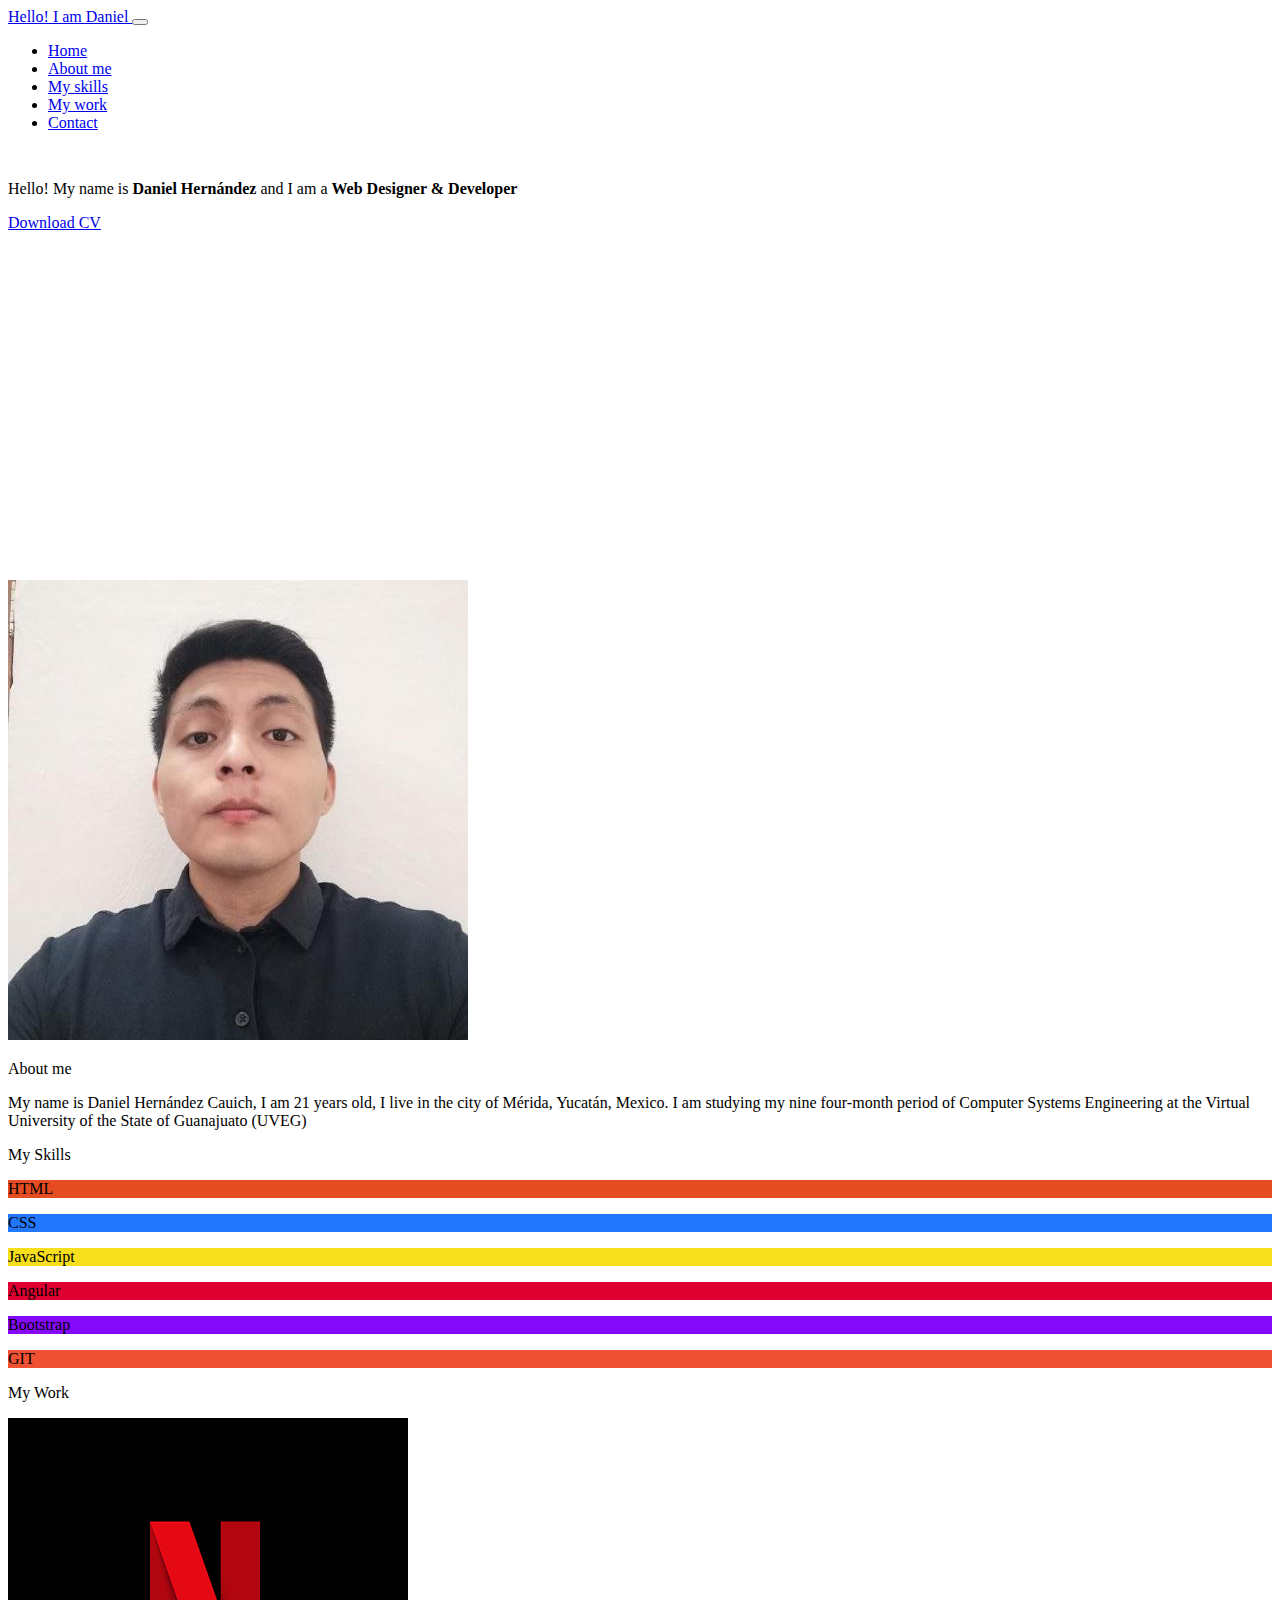
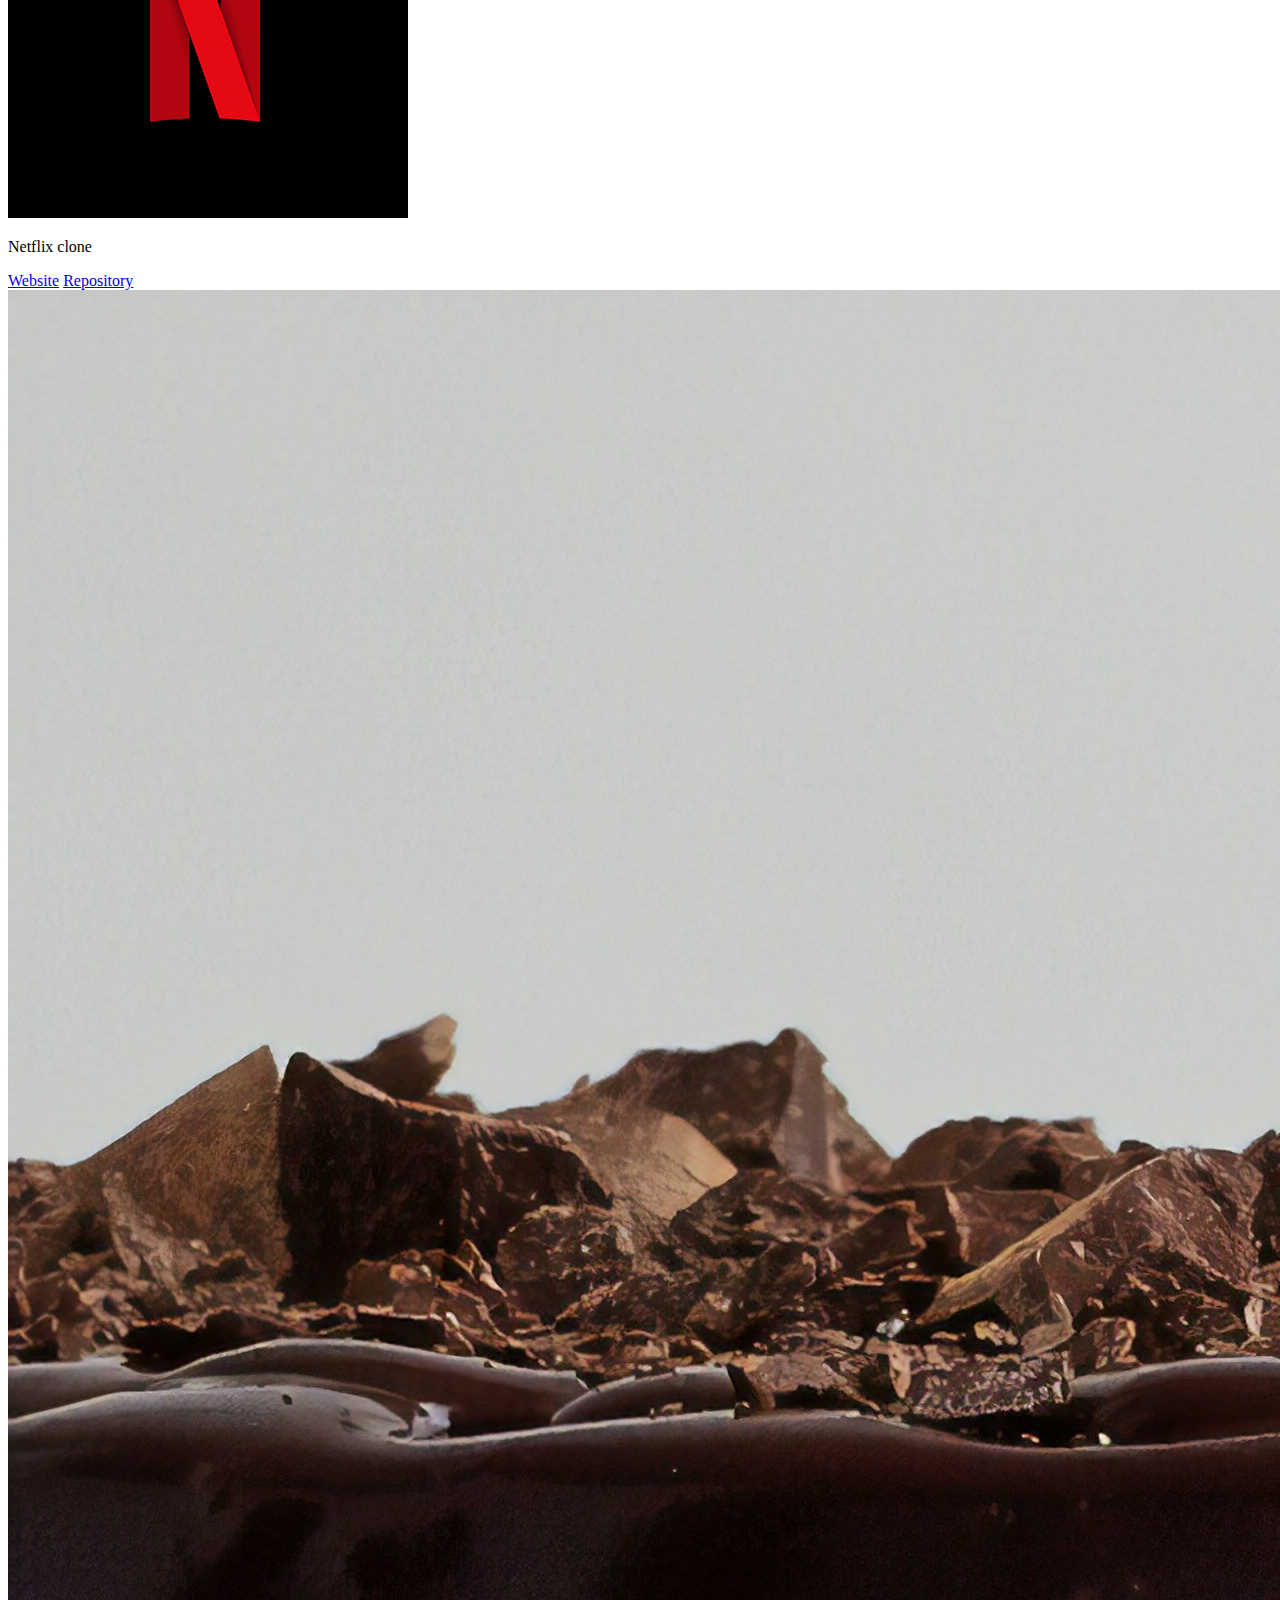
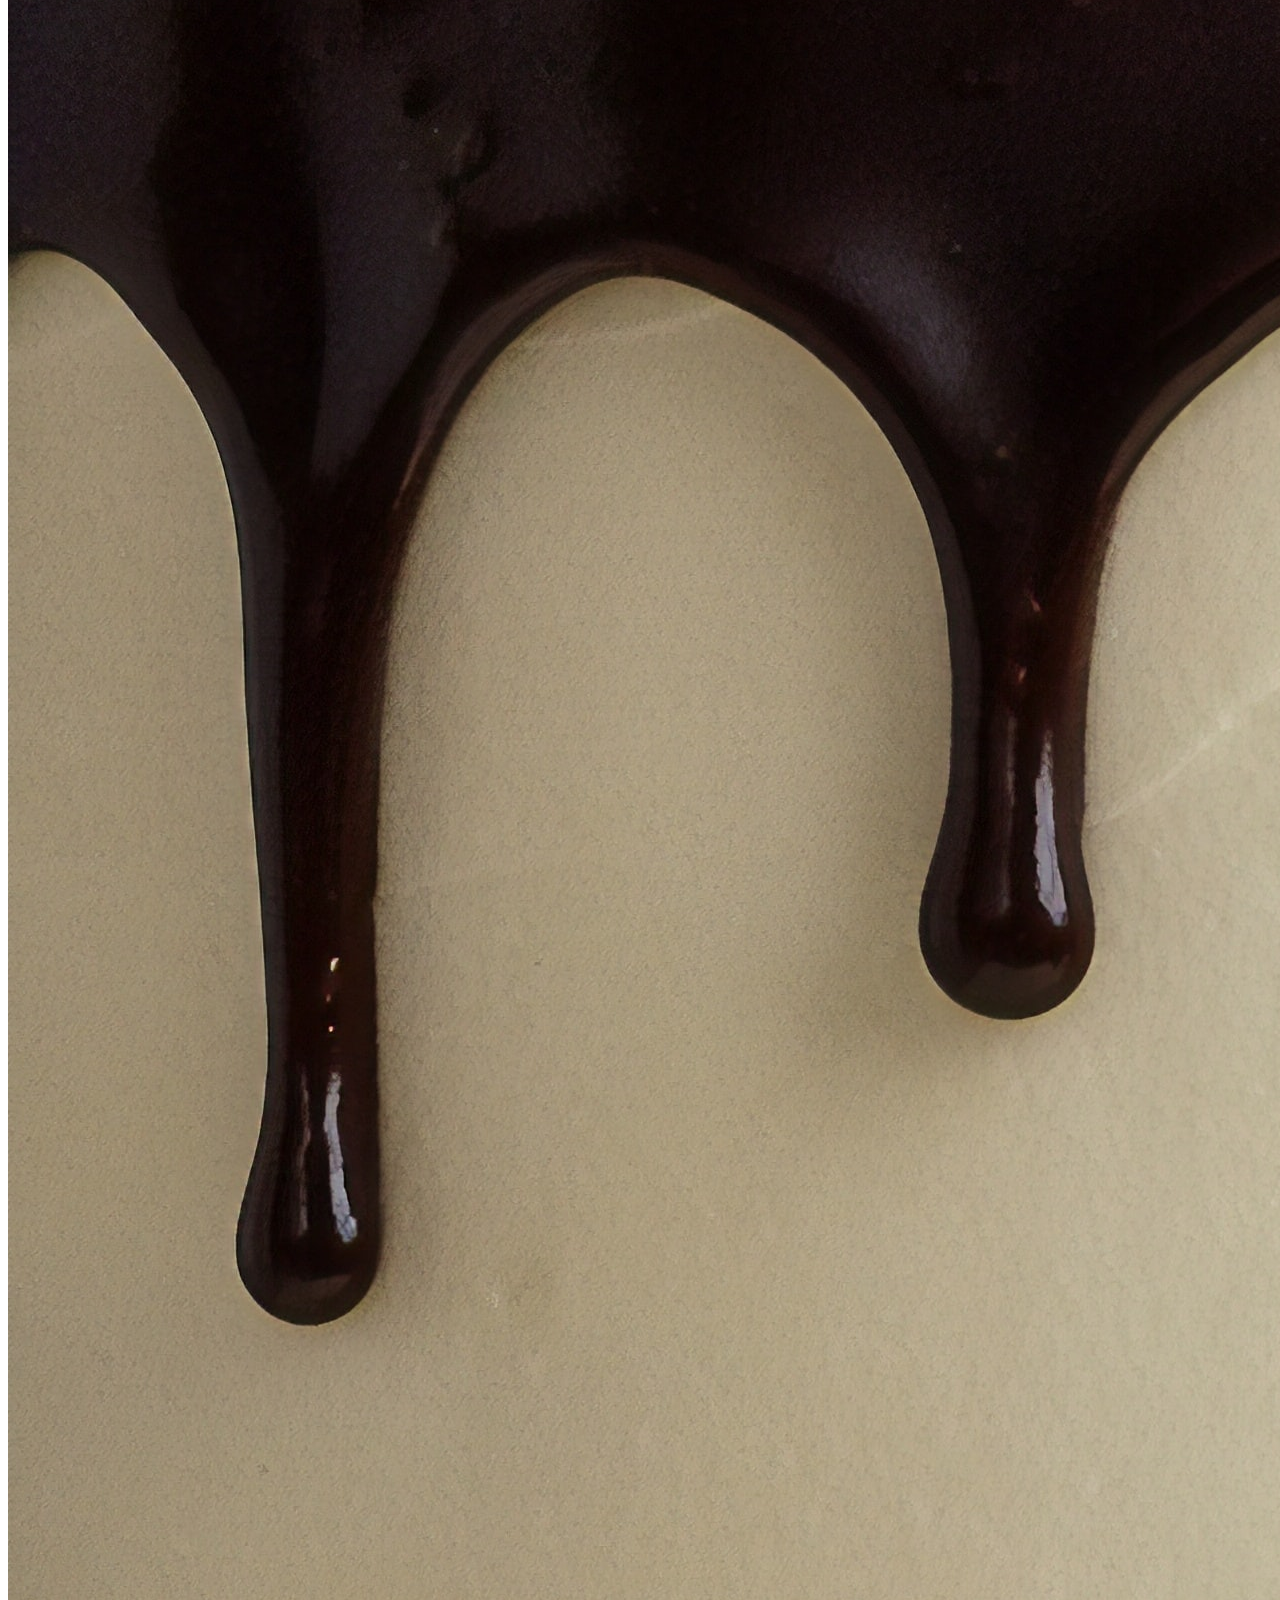
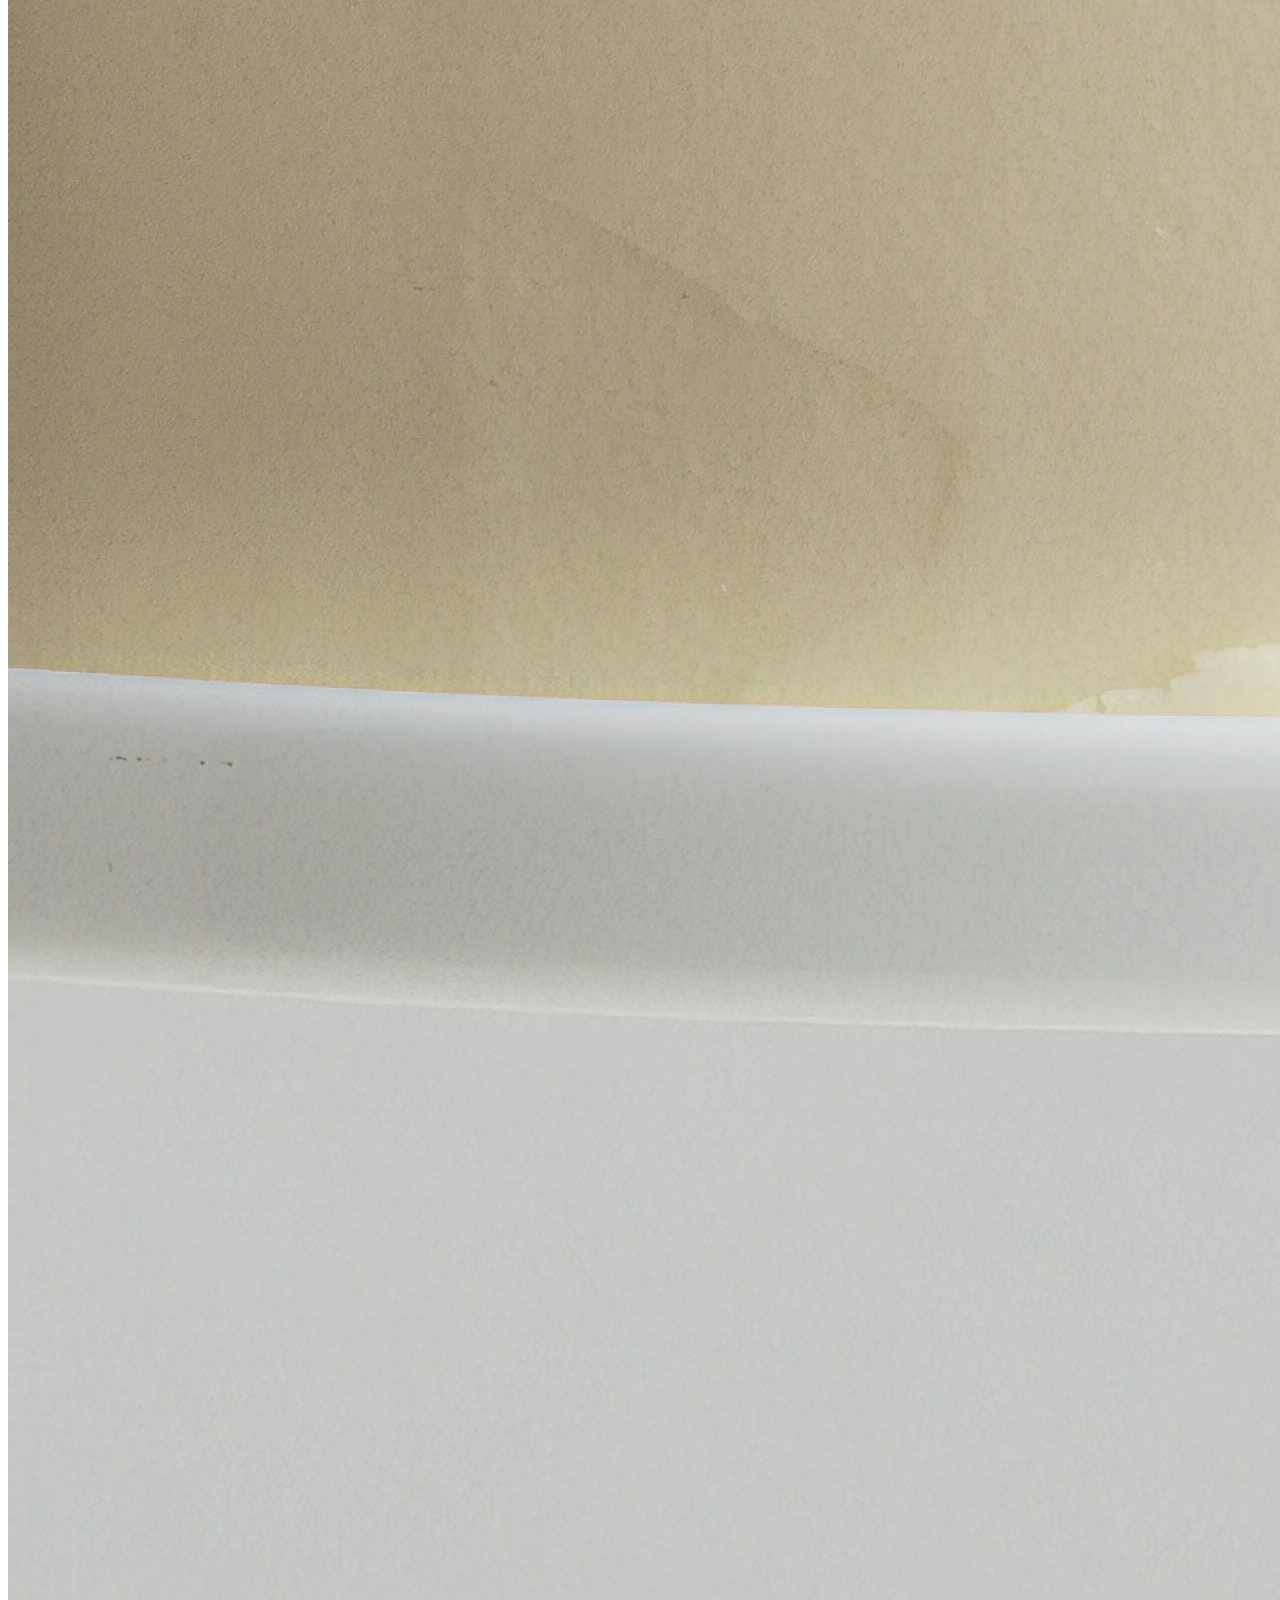
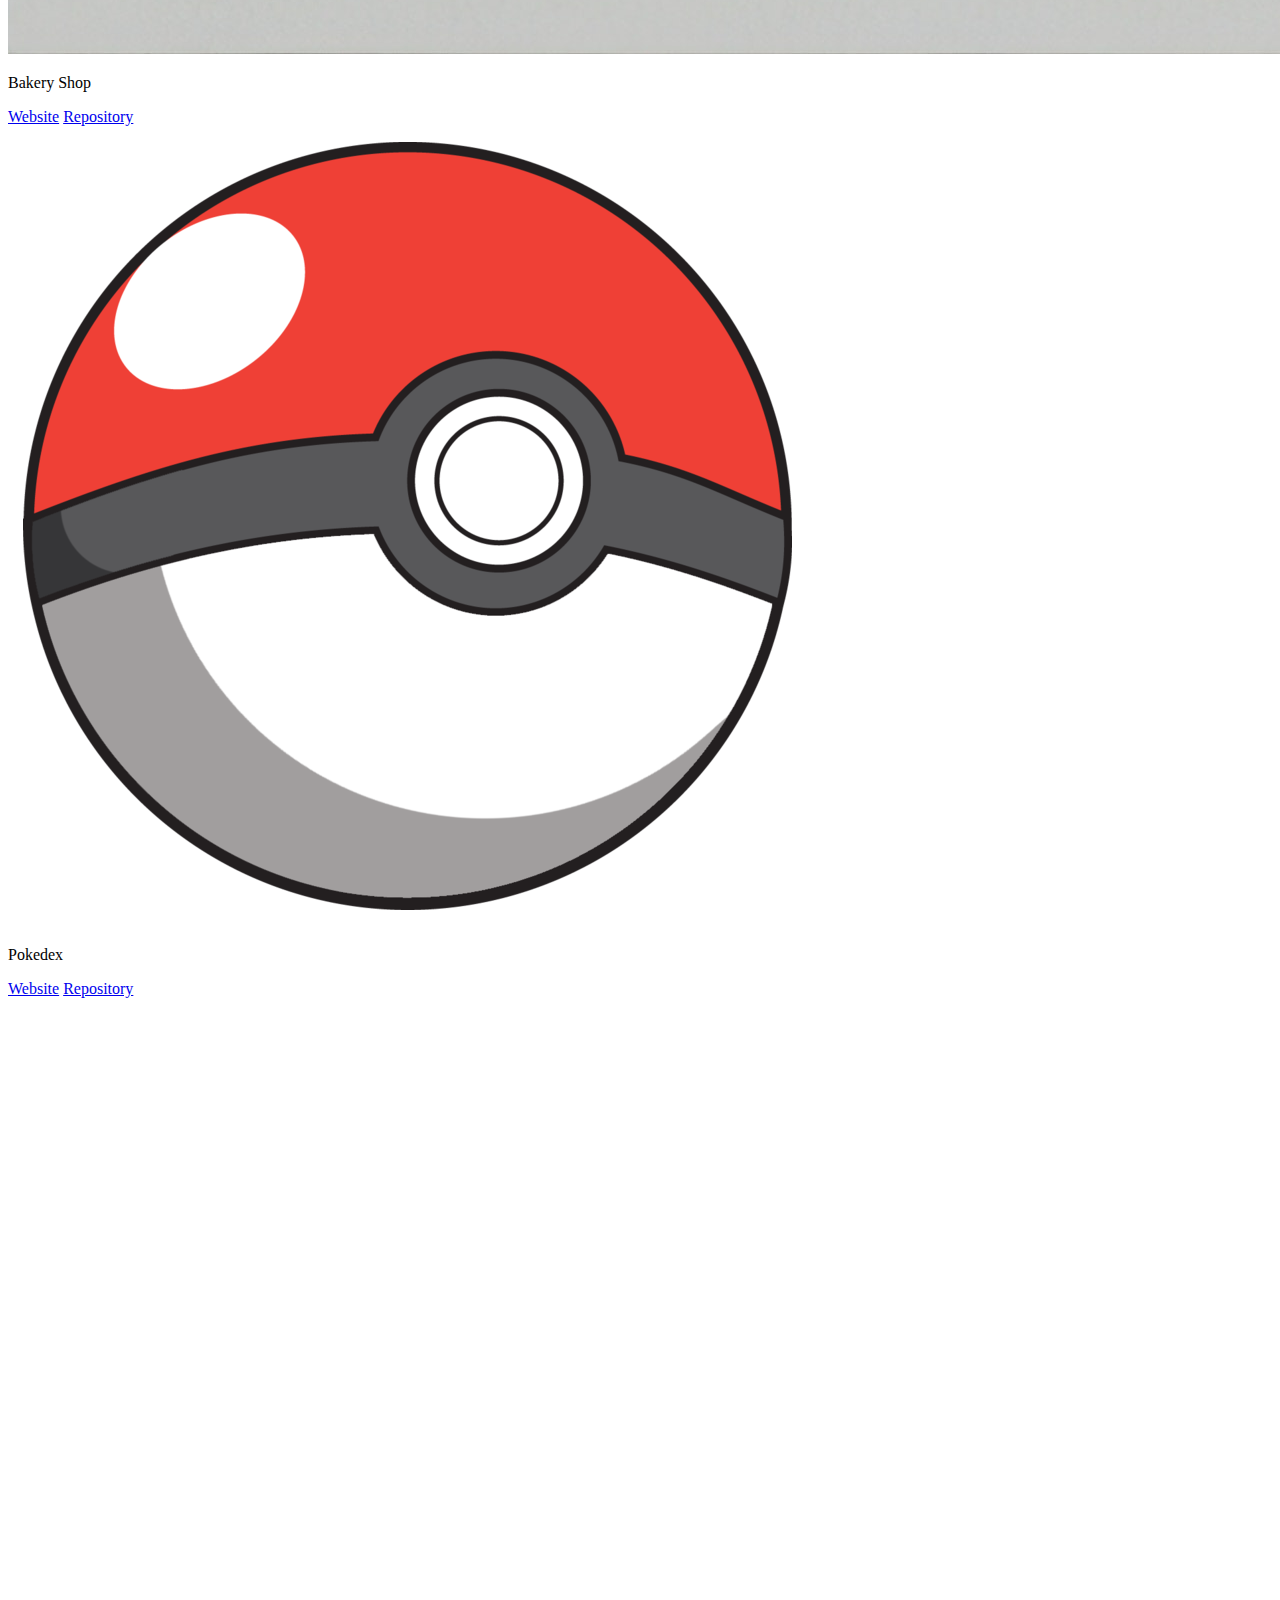
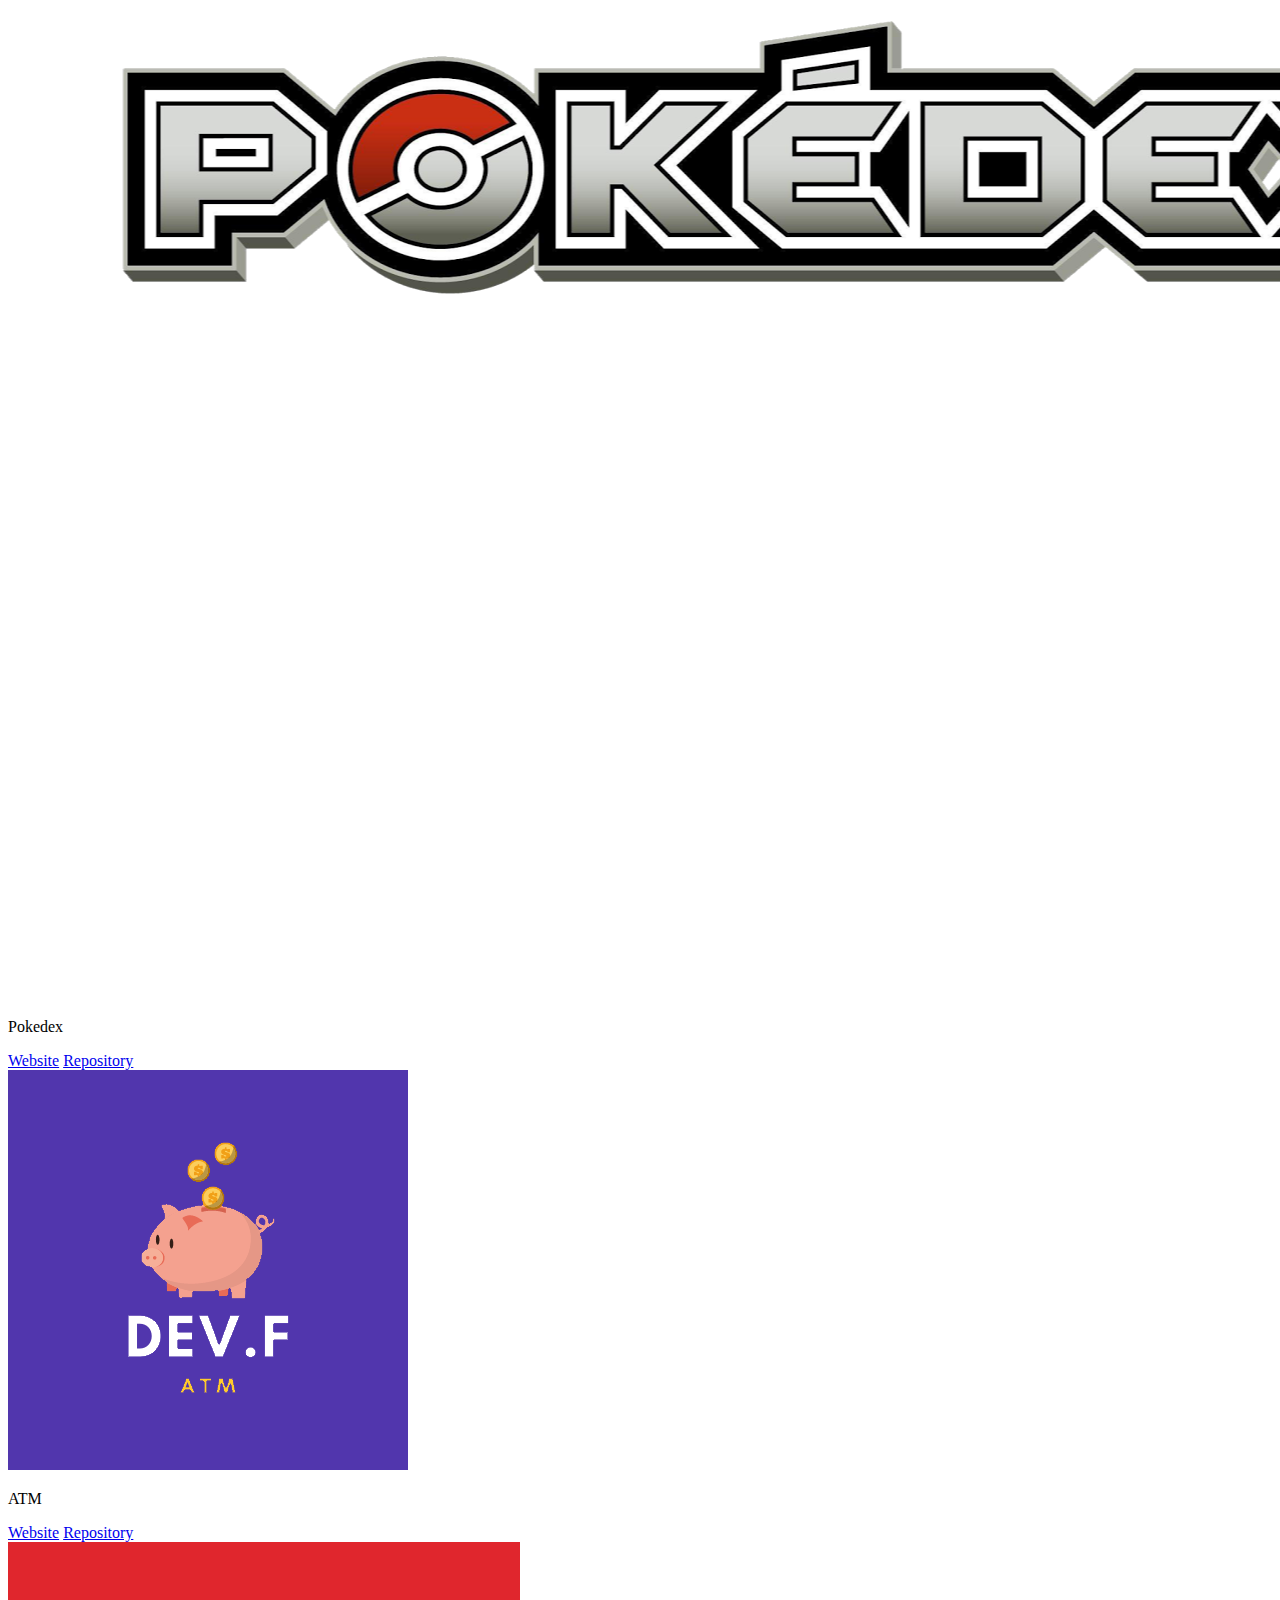
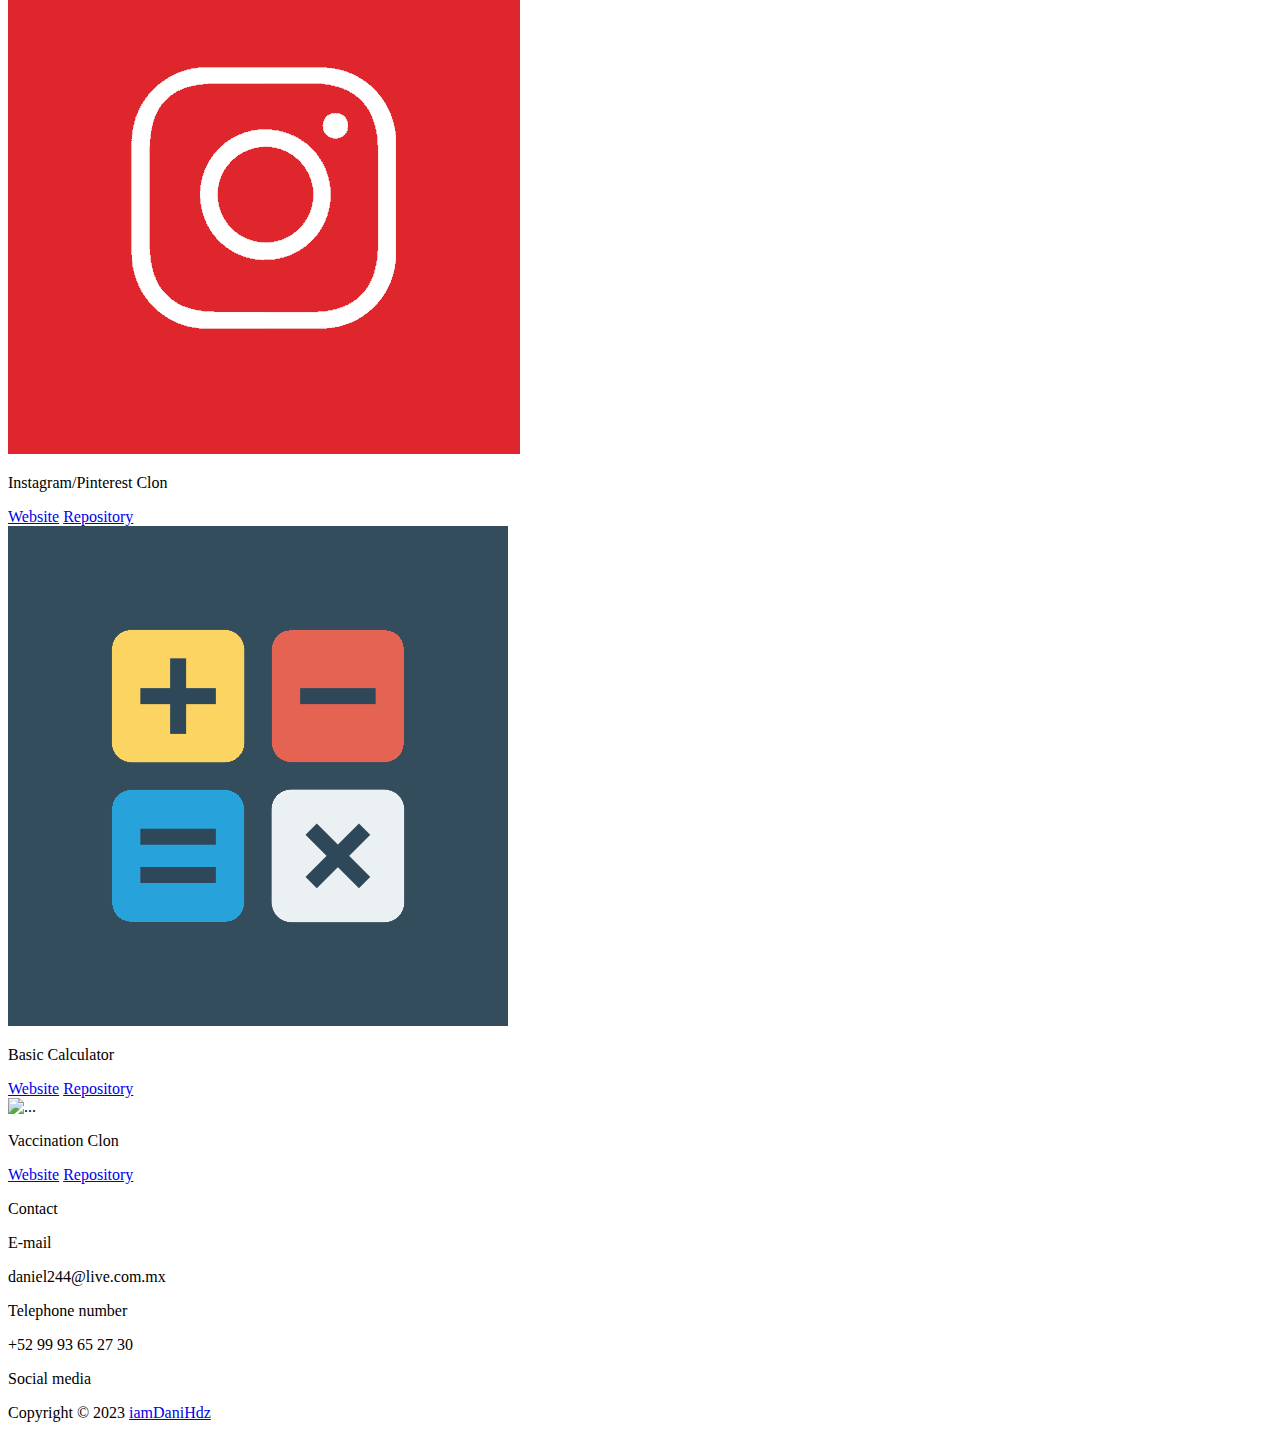
==== index.html @ 35fe5981 "add index.html" ====
<!DOCTYPE html>
<html lang="en">

<head>
    <meta charset="UTF-8">
    <meta http-equiv="X-UA-Compatible" content="IE=edge">
    <meta name="viewport" content="width=device-width, initial-scale=1.0">
    <link rel="shortcut icon" href="assets/codificacion.png" type="image/x-icon">
    <link href="https://cdn.jsdelivr.net/npm/bootstrap@5.3.0-alpha3/dist/css/bootstrap.min.css" rel="stylesheet"
        integrity="sha384-KK94CHFLLe+nY2dmCWGMq91rCGa5gtU4mk92HdvYe+M/SXH301p5ILy+dN9+nJOZ" crossorigin="anonymous">
        <script src="https://kit.fontawesome.com/02ee34085a.js" crossorigin="anonymous"></script>
        <link rel="stylesheet" href="styles.css">
        <title>Portofolio</title>
    </head>

<body>
    <header>
        <nav class="navbar fixed-top navbar-dark navbar-expand-sm p-2 bg-dark">
            <div class="container-fluid d-flex">
                <a class="navbar-brand" target="_blank" href="https://www.linkedin.com/in/daniel-hernandez-cauich">
                    Hello! I am Daniel
                </a>
                <button class="navbar-toggler" type="button" data-bs-toggle="collapse"
                    data-bs-target="#navbarNavDropdown" aria-controls="navbarNavDropdown" aria-expanded="false"
                    aria-label="Toggle navigation">
                    <span class="navbar-toggler-icon"></span>
                </button>
                <div class="collapse navbar-collapse justify-content-end" id="navbarNavDropdown">
                    <ul class="navbar-nav">
                        <li class="nav-item">
                            <a class="nav-link active" aria-current="page" href="#home">Home</a>
                        </li>
                        <li class="nav-item">
                            <a class="nav-link" href="#about">About me</a>
                        </li>
                        <li class="nav-item">
                            <a class="nav-link" href="#skills">My skills</a>
                        </li>
                        <li class="nav-item">
                            <a class="nav-link" href="#work">My work</a>
                        </li>
                        <li class="nav-item">
                            <a class="nav-link" href="#contact">Contact</a>
                        </li>
                    </ul>
                </div>
            </div>
        </nav>
    </header>

    <main style="margin-top: 3rem;">

        <section id="home" class="d-flex justify-content-center text-white" style="height: 25rem;">
            <div class="d-flex flex-column align-items-center justify-content-center container">
                <p class="fs-1 text-center">Hello! My name is <strong>Daniel Hernández</strong> and I am a <strong>Web
                    Designer & Developer</strong></p>
                <a class="btn btn-light" href="https://drive.google.com/file/d/1to-pCXGGegmyZbp9I5rknNqFSTG6GOef/view?usp=share_link" target="_blank">
                    Download CV
                </a>
            </div>
        </section>

        <section id="about" class="bg-dark p-5">
            <div class="container d-flex align-items-center flex-lg-row flex-column w-75">
                <div id="img-about" class="p-3 p-md-5 ">
                    <img class="img-fluid rounded-5 " 
                        src="assets/profile.jpg"
                        alt="">
                </div>
                <div class="text-light d-flex flex-column justify-content-center w-100">
                    <p class="fs-2">About me</p>
                    <p class="fs-4">My name is Daniel Hernández Cauich, I am 21 years old, I live in the city of Mérida, Yucatán, Mexico. I am studying my nine four-month period of Computer Systems Engineering at the Virtual University of the State of Guanajuato (UVEG)</p>
                </div>
            </div>
        </section>

        <section id="skills" class="bg-gray p-5 text-white">
            <div>
                <p class="fs-2 text-center pb-4">My Skills</p>
                <div class="d-flex row">
                    <div class="col-sm-4">
                        <div class="card mb-3" style="background-color: #e54c21;">
                            <div class="card-body text-white">
                                <p class="card-title fs-4"><i class="fab fa-html5"></i> HTML</p>
                            </div>
                        </div>
                    </div>
                    <div class="col-sm-4">
                        <div class="card mb-3" style="background-color: #2277ff;">
                            <div class="card-body text-white">
                                <p class="card-title fs-4"><i class="fab fa-css3-alt"></i> CSS</p>
                            </div>
                        </div>
                    </div>
                    <div class="col-sm-4">
                        <div class="card mb-3" style="background-color: #f7df1e;">
                            <div class="card-body text-white">
                                <p class="card-title fs-4"><i class="fab fa-js-square"></i> JavaScript</p>
                            </div>
                        </div>
                    </div>
                    <div class="col-sm-4">
                        <div class="card mb-3" style="background-color: #dd0031;">
                            <div class="card-body text-white">
                                <p class="card-title fs-4"><i class="fab fa-angular"></i> Angular</p>
                            </div>
                        </div>
                    </div>
                    <div class="col-sm-4">
                        <div class="card mb-3" style="background-color: #850afb;">
                            <div class="card-body text-white">
                                <p class="card-title fs-4"><i class="fab fa-bootstrap"></i> Bootstrap</p>
                            </div>
                        </div>
                    </div>
                    <div class="col-sm-4">
                        <div class="card mb-3" style="background-color: #f05133;">
                            <div class="card-body text-white">
                                <p class="card-title fs-4"><i class="fab fa-git-alt"></i> GIT</p>
                            </div>
                        </div>
                    </div>
                </div>
            </div>
            </div>
        </section>

        <section id="work" class="bg-dark text-light pb-5">
            <p class="fs-2 text-center p-4">My Work</p>

            <div class="container d-flex justify-content-evenly flex-wrap">

                <div class="card shadow-lg col-sm-4 mb-4" style="width: 18rem;">
                    <img src="assets/netflix.png" class="card-img-top h-100" alt="...">
                    <div class="card-body d-flex flex-column justify-content-center">
                        <p class="card-title text-center fs-4">Netflix clone</p>
                        <!-- <p class="card-text">Some quick example text to build on the card title and make up the bulk of the card's content.</p> -->
                        <div class="d-flex justify-content-evenly">
                            <a target="_blank" href="https://iamdanihdz.github.io/DEVF-CS-Netflix/" class="btn btn-dark">Website</a>
                            <a target="_blank" href="https://github.com/iamDaniHdz/DEVF-CS-Netflix" class="btn btn-outline-secondary">Repository</a>
                        </div>    
                    </div>
                </div>

                <div class="card shadow-lg col-sm-4 mb-4" style="width: 18rem;">
                    <img src="assets/bakery.jpg" class="card-img-top h-100" alt="...">
                    <div class="card-body d-flex flex-column justify-content-center">
                        <p class="card-title text-center fs-4">Bakery Shop</p>
                        <!-- <p class="card-text">Some quick example text to build on the card title and make up the bulk of the card's content.</p> -->
                        <div class="d-flex justify-content-evenly">
                            <a target="_blank" href="https://iamdanihdz.github.io/HTML-LauchX/" class="btn btn-dark">Website</a>
                            <a target="_blank" href="https://github.com/iamDaniHdz/HTML-LauchX" class="btn btn-outline-secondary">Repository</a>
                        </div>    
                    </div>
                </div>

                <div class="card shadow-lg col-sm-4 mb-4" style="width: 18rem;">
                    <img src="assets/pokedex.png" class="card-img-top h-100" alt="...">
                    <div class="card-body d-flex flex-column justify-content-center">
                        <p class="card-title text-center fs-4">Pokedex</p>
                        <!-- <p class="card-text">Some quick example text to build on the card title and make up the bulk of the card's content.</p> -->
                        <div class="d-flex justify-content-evenly">
                            <a target="_blank" href="https://iamdanihdz.github.io/DEVF-JS-Avanzado-Pokedex/src/" class="btn btn-dark">Website</a>
                            <a target="_blank" href="https://github.com/iamDaniHdz/DEVF-JS-Avanzado-Pokedex" class="btn btn-outline-secondary">Repository</a>
                        </div>    
                    </div>
                </div>

                <div class="card shadow-lg col-sm-4 mb-4" style="width: 18rem;">
                    <img src="assets/pokedex-header.png" class="card-img-top h-100" alt="...">
                    <div class="card-body d-flex flex-column justify-content-center">
                        <p class="card-title text-center fs-4">Pokedex</p>
                        <!-- <p class="card-text">Some quick example text to build on the card title and make up the bulk of the card's content.</p> -->
                        <div class="d-flex justify-content-evenly">
                            <a target="_blank" href="https://iamdanihdz.github.io/pokedex/" class="btn btn-dark">Website</a>
                            <a target="_blank" href="https://github.com/iamDaniHdz/pokedex" class="btn btn-outline-secondary">Repository</a>
                        </div>    
                    </div>
                </div>

                <div class="card shadow-lg col-sm-4 mb-4" style="width: 18rem;">
                    <img src="assets/logo-atm.png" class="card-img-top h-100" alt="...">
                    <div class="card-body d-flex flex-column justify-content-center">
                        <p class="card-title text-center fs-4">ATM</p>
                        <!-- <p class="card-text">Some quick example text to build on the card title and make up the bulk of the card's content.</p> -->
                        <div class="d-flex justify-content-evenly">
                            <a target="_blank" href="https://iamdanihdz.github.io/DEVF-JS-Cajero-Automatico/" class="btn btn-dark">Website</a>
                            <a target="_blank" href="https://github.com/iamDaniHdz/DEVF-JS-Cajero-Automatico" class="btn btn-outline-secondary">Repository</a>
                        </div>    
                    </div>
                </div>

                <div class="card shadow-lg col-sm-4 mb-4" style="width: 18rem;">
                    <img src="assets/insta-pinterest-icon.png" class="card-img-top h-100" alt="...">
                    <div class="card-body d-flex flex-column justify-content-center">
                        <p class="card-title text-center fs-4">Instagram/Pinterest Clon</p>
                        <!-- <p class="card-text">Some quick example text to build on the card title and make up the bulk of the card's content.</p> -->
                        <div class="d-flex justify-content-evenly">
                            <a target="_blank" href="https://iamdanihdz.github.io/insta-post/" class="btn btn-dark">Website</a>
                            <a target="_blank" href="https://github.com/iamDaniHdz/insta-post" class="btn btn-outline-secondary">Repository</a>
                        </div>    
                    </div>
                </div>

                <div class="card shadow-lg col-sm-4 mb-4" style="width: 18rem;">
                    <img src="assets/calculadora-icon.png" class="card-img-top h-100" alt="...">
                    <div class="card-body d-flex flex-column justify-content-center">
                        <p class="card-title text-center fs-4">Basic Calculator</p>
                        <!-- <p class="card-text">Some quick example text to build on the card title and make up the bulk of the card's content.</p> -->
                        <div class="d-flex justify-content-evenly">
                            <a target="_blank" href="https://iamdanihdz.github.io/DEVF-JS-Calculadora/" class="btn btn-dark">Website</a>
                            <a target="_blank" href="https://github.com/iamDaniHdz/DEVF-JS-Calculadora" class="btn btn-outline-secondary">Repository</a>
                        </div>    
                    </div>
                </div>

                <div class="card shadow-lg col-sm-4 mb-4" style="width: 18rem;">
                    <img src="assets/vaccination.png" class="card-img-top h-100" alt="...">
                    <div class="card-body d-flex flex-column justify-content-center">
                        <p class="card-title text-center fs-4">Vaccination Clon</p>
                        <!-- <p class="card-text">Some quick example text to build on the card title and make up the bulk of the card's content.</p> -->
                        <div class="d-flex justify-content-evenly">
                            <a target="_blank" href="https://iamdanihdz.github.io/CSS-LaunchX/" class="btn btn-dark">Website</a>
                            <a target="_blank" href="https://github.com/iamDaniHdz/CSS-LaunchX" class="btn btn-outline-secondary">Repository</a>
                        </div>    
                    </div>
                </div>
            </div>
        </section>

        <section id="contact" class="bg-gray pb-4 text-white">
            <div class="container d-flex flex-column w-100">
                <p class="fs-2 text-center p-4">Contact</p >
                <div class="d-flex justify-content-evenly flex-md-row flex-column">
                    <div class="w-100 pt-2">
                        <p class="fs-4 text-center"><i class="fas fa-envelope"></i> E-mail</p>
                        <p class="fs-5 text-center">daniel244@live.com.mx</p>
                    </div>
                    <div class="w-100 pt-2">
                        <p class="fs-4 text-center"><i class="fas fa-phone-alt"></i> Telephone number</p>
                        <p class="fs-5 text-center">+52 99 93 65 27 30</p>
                    </div>
                    <div class="w-100 pt-2">
                        <p class="fs-4 text-center"><i class="fas fa-share-alt"></i> Social media</p>
                        <div class="d-flex justify-content-center">
                            <a class="fs-5 px-2 text-white" target="_blank" href="https://www.linkedin.com/in/daniel-hernandez-cauich">
                                <i class="fab fa-linkedin"></i>
                            </a>
                            <a class="fs-5 px-2 text-white" target="_blank" href="https://twitter.com/iamDaniHdz">
                                <i class="fab fa-twitter-square"></i>
                            </a>
                            <a class="fs-5 px-2 text-white" target="_blank" href="https://github.com/iamDaniHdz">
                                <i class="fab fa-github-square"></i>
                            </a>
                            <a class="fs-5 px-2 text-white" target="_blank" href="https://www.facebook.com/profile.php?id=100074334654546">
                                <i class="fab fa-facebook-square"></i>
                            </a>
                        </div>
                    </div>
                </div>
            </div>
        </section>
    </main>

    <footer class="bg-dark">
        <P class="fs-6 m-0 p-4 text-center">
            Copyright © 2023 <a class="text-decoration-none" target="_blank" href="https://github.com/iamDaniHdz/portofolio">iamDaniHdz</a>
        </P>
    </footer>

    <script src="https://cdn.jsdelivr.net/npm/bootstrap@5.3.0-alpha3/dist/js/bootstrap.bundle.min.js"
        integrity="sha384-ENjdO4Dr2bkBIFxQpeoTz1HIcje39Wm4jDKdf19U8gI4ddQ3GYNS7NTKfAdVQSZe" crossorigin="anonymous">
    </script>
</body>

</html>
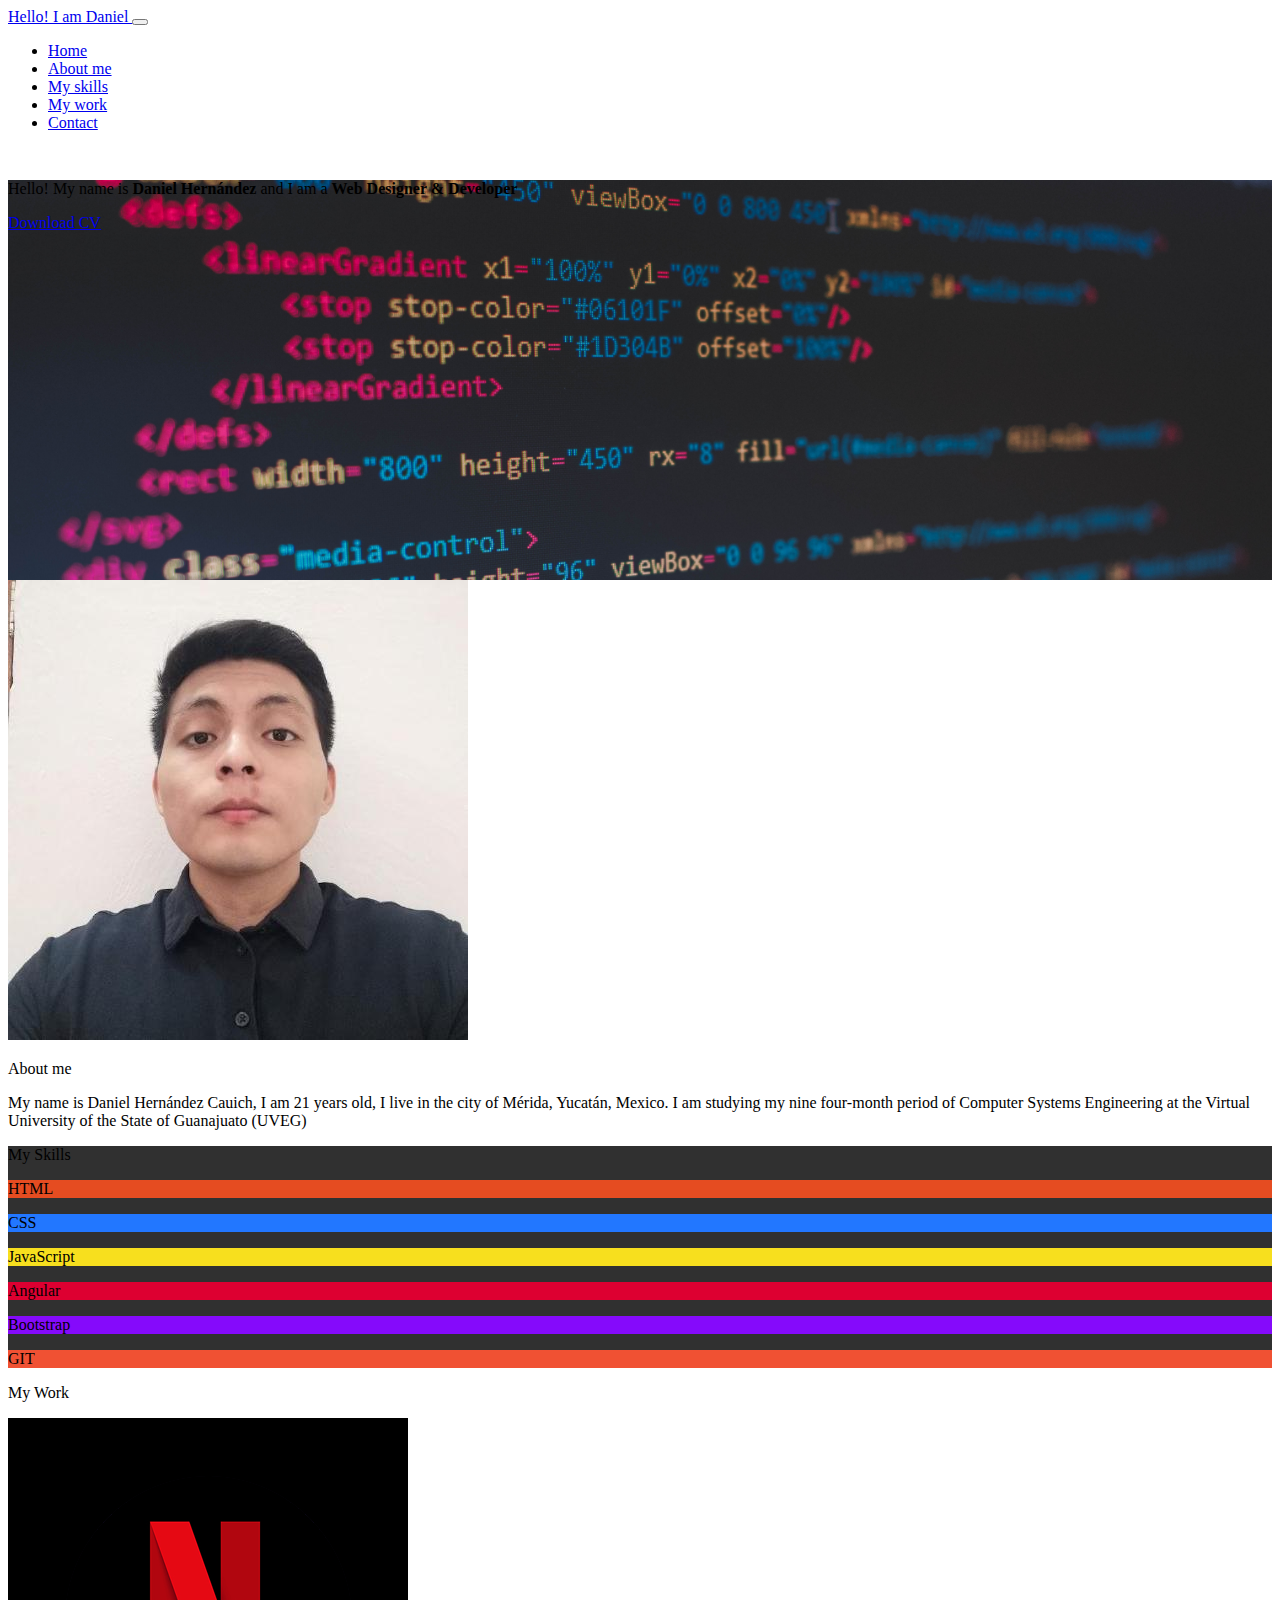
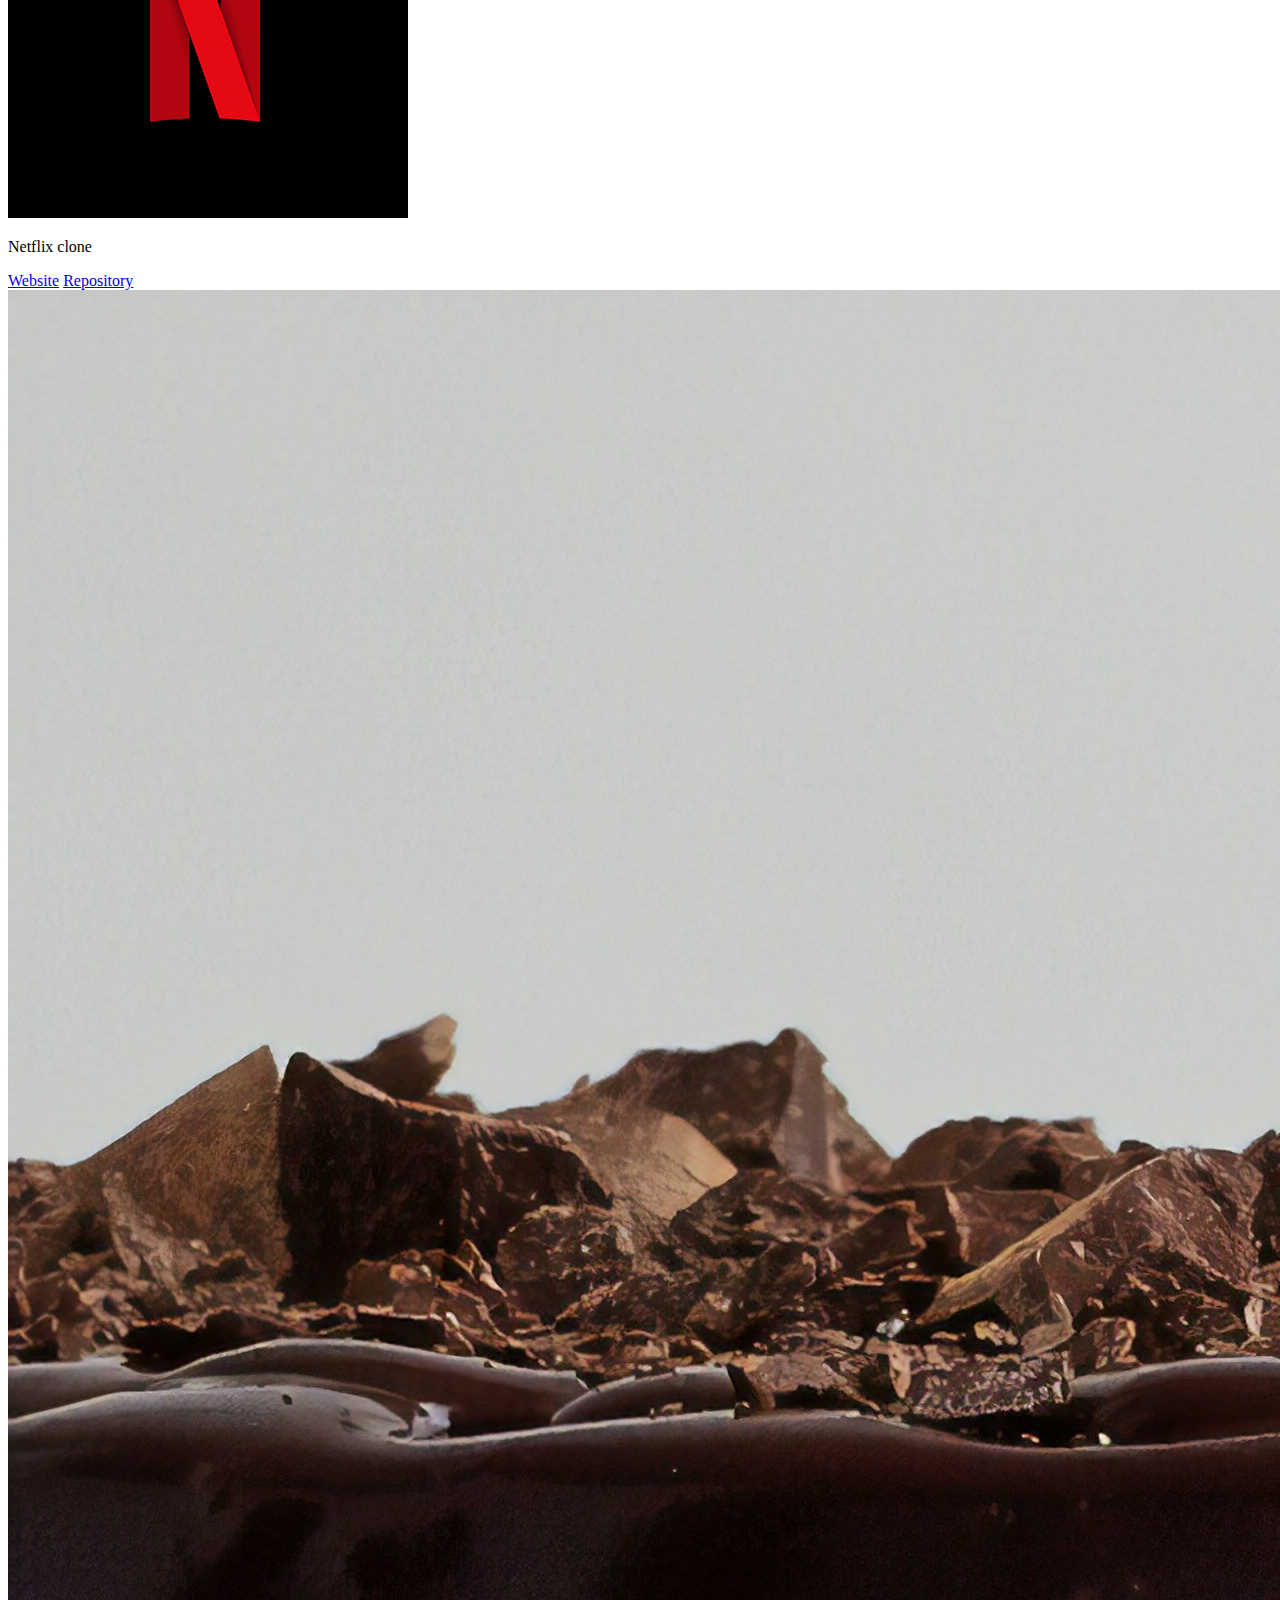
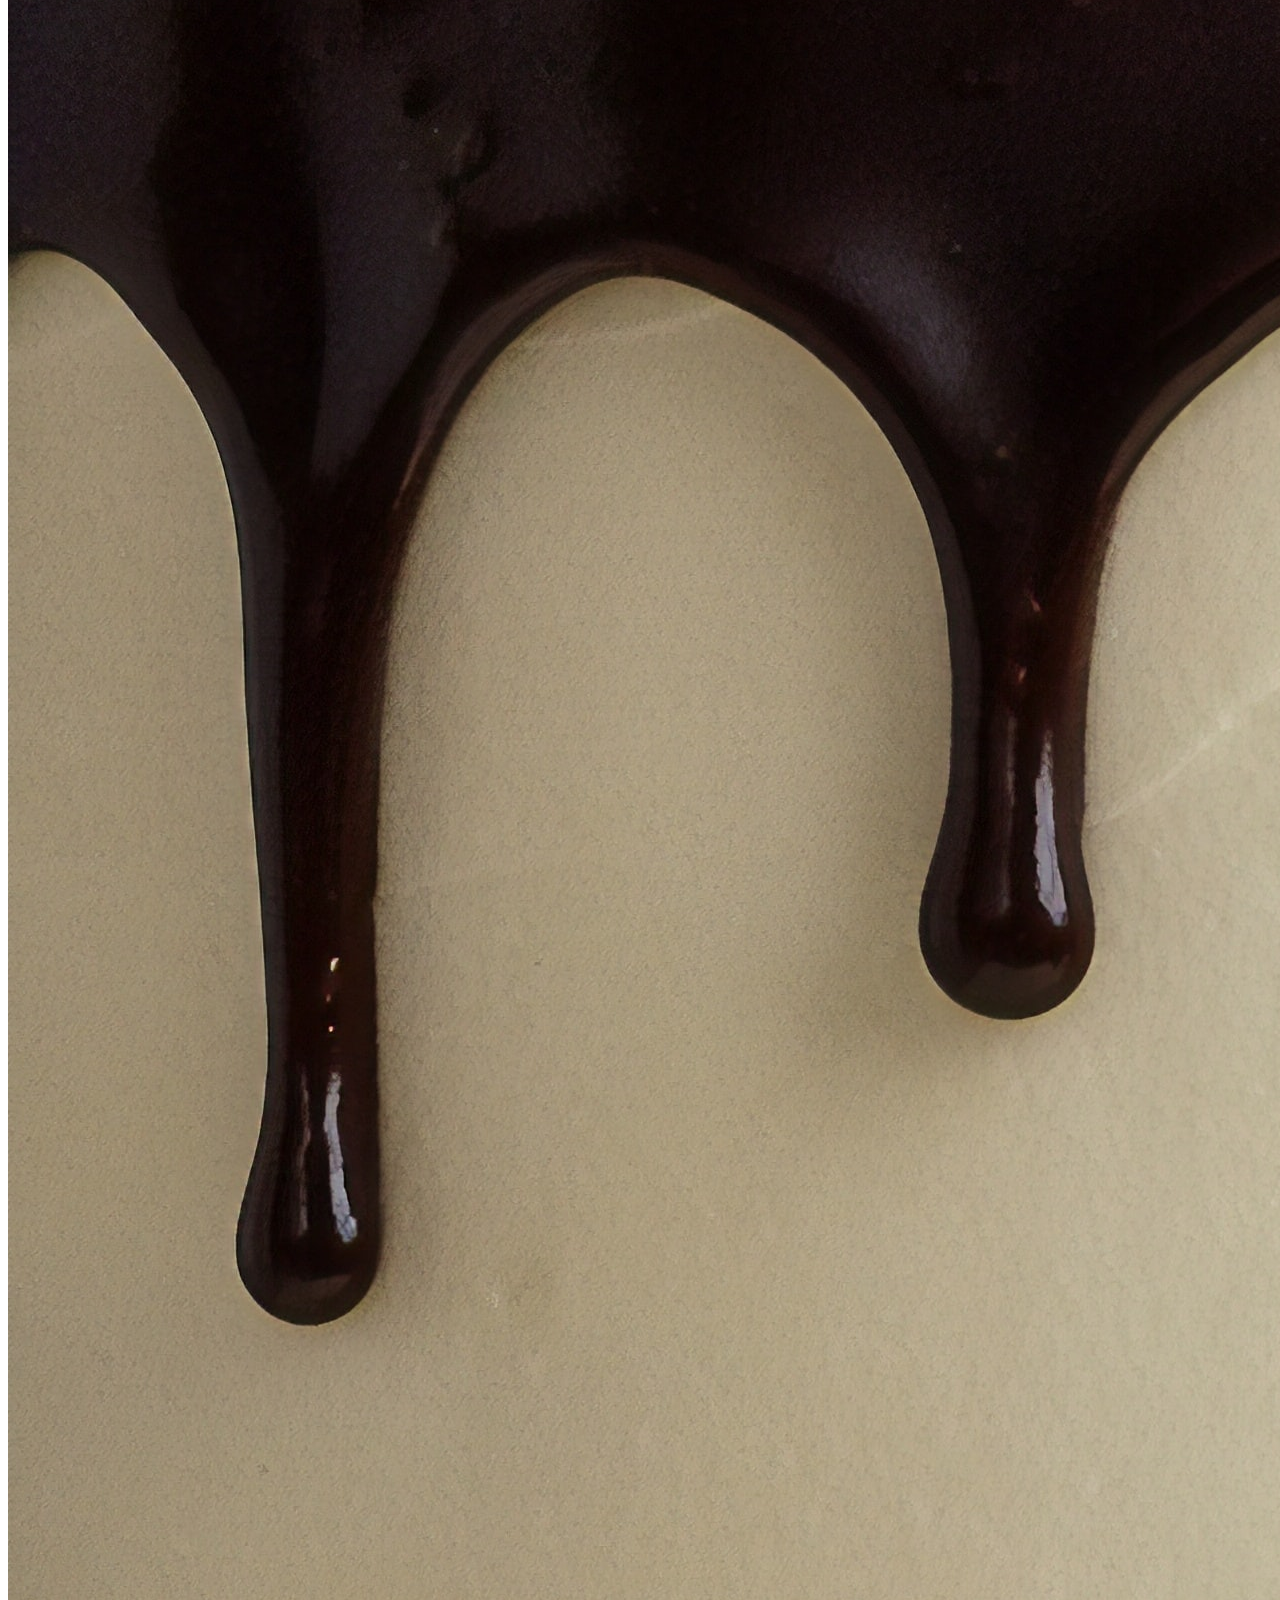
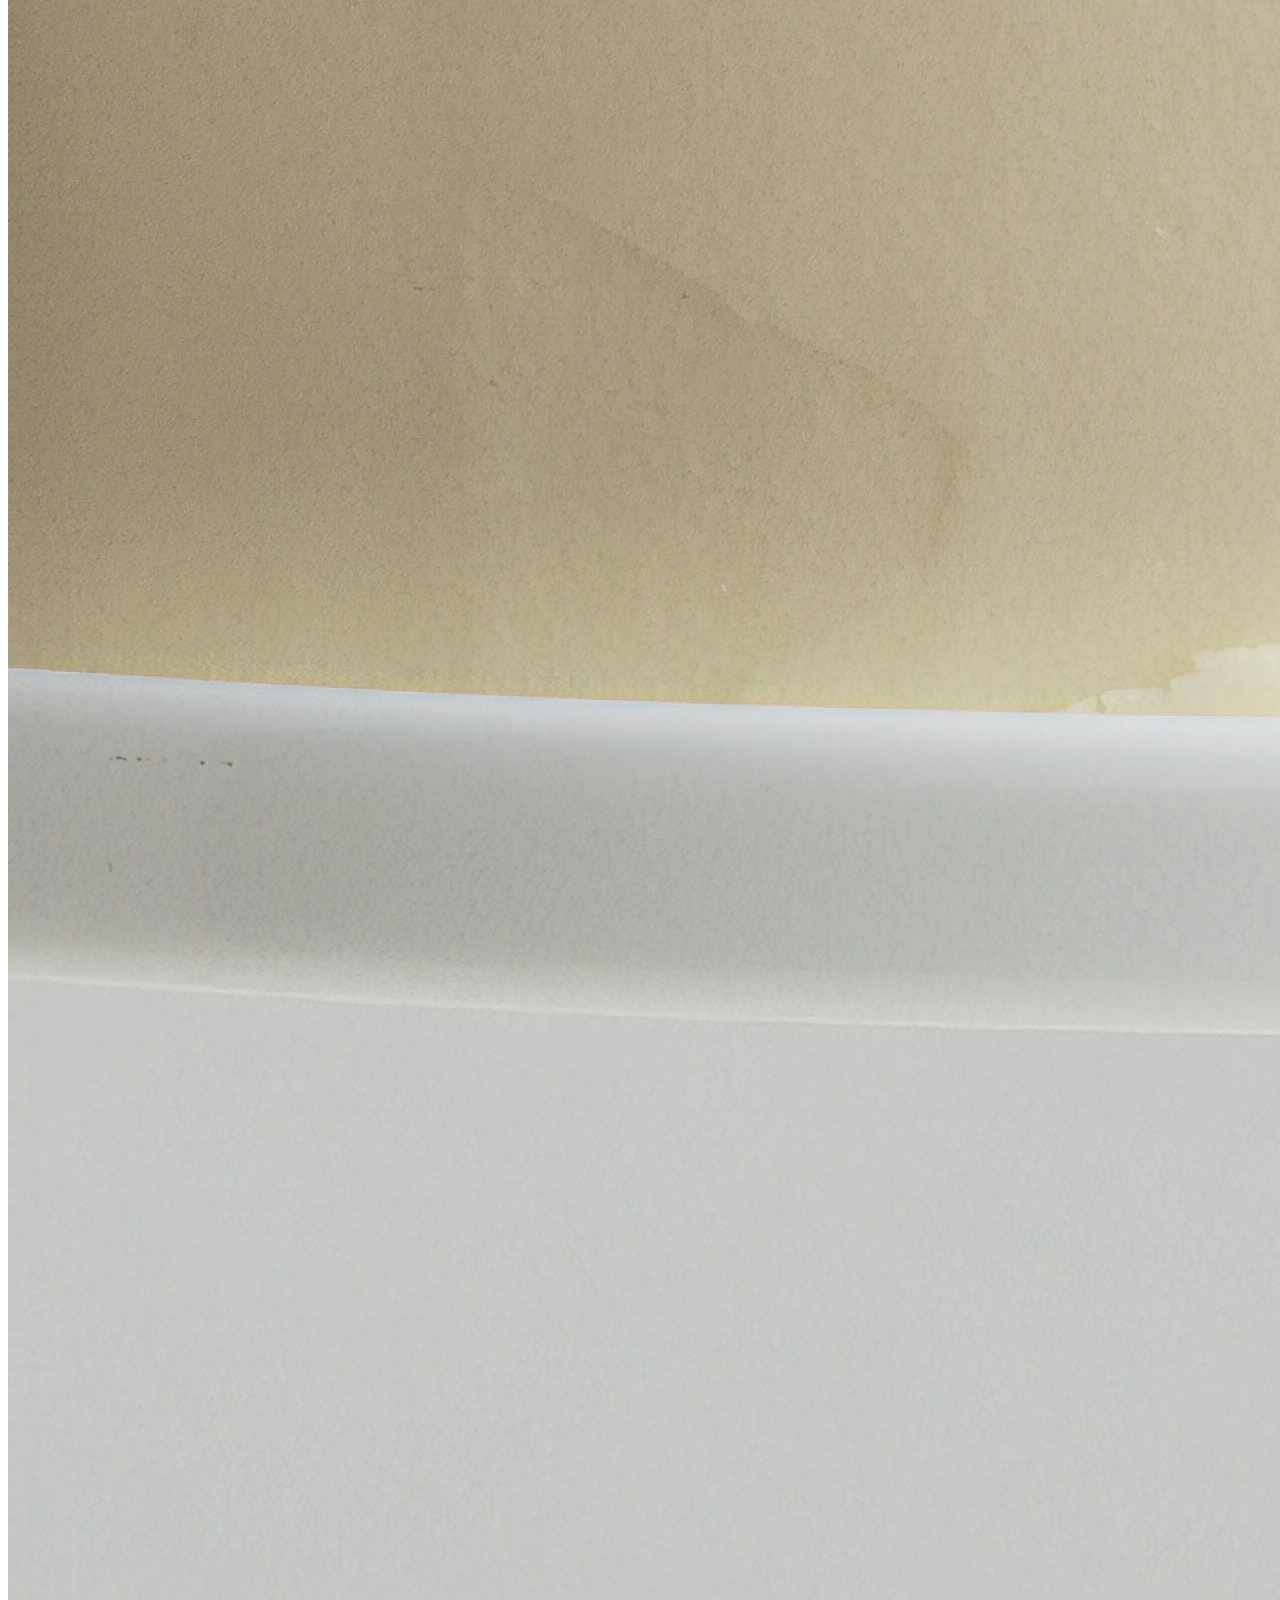
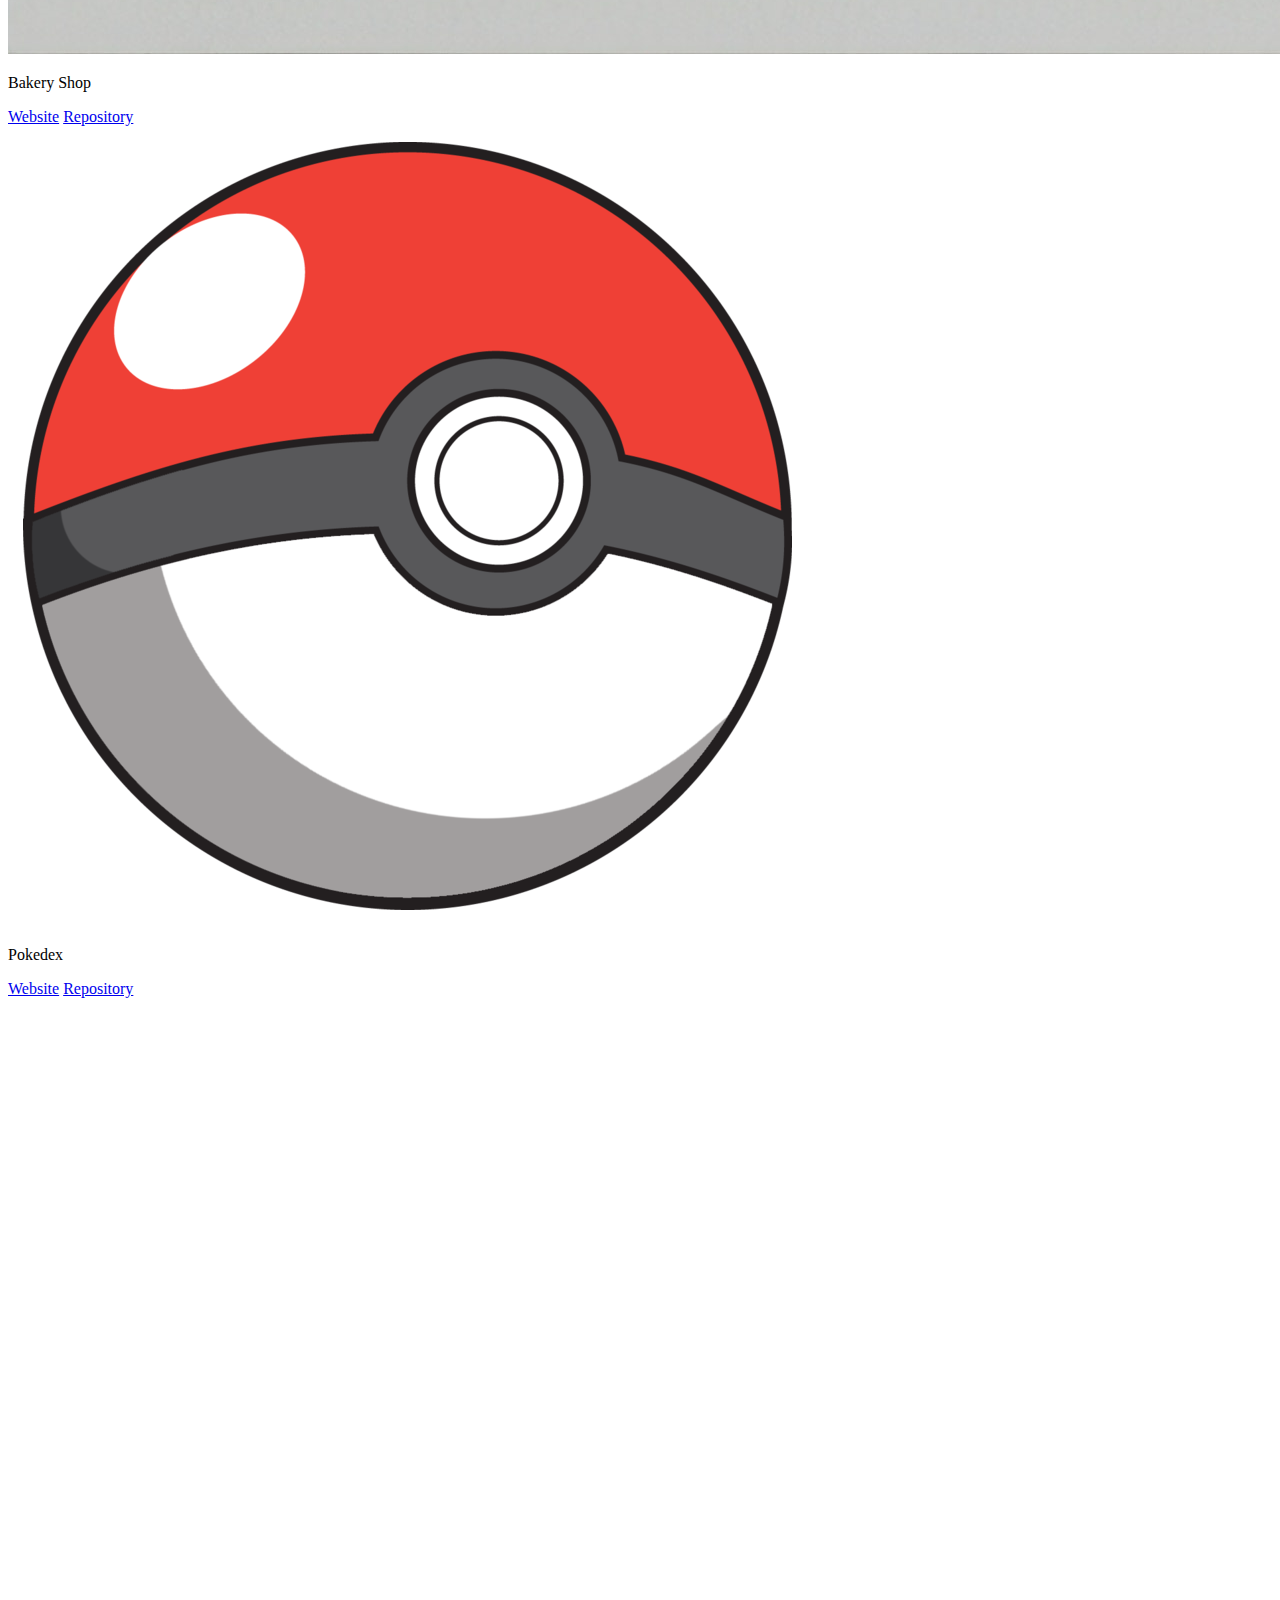
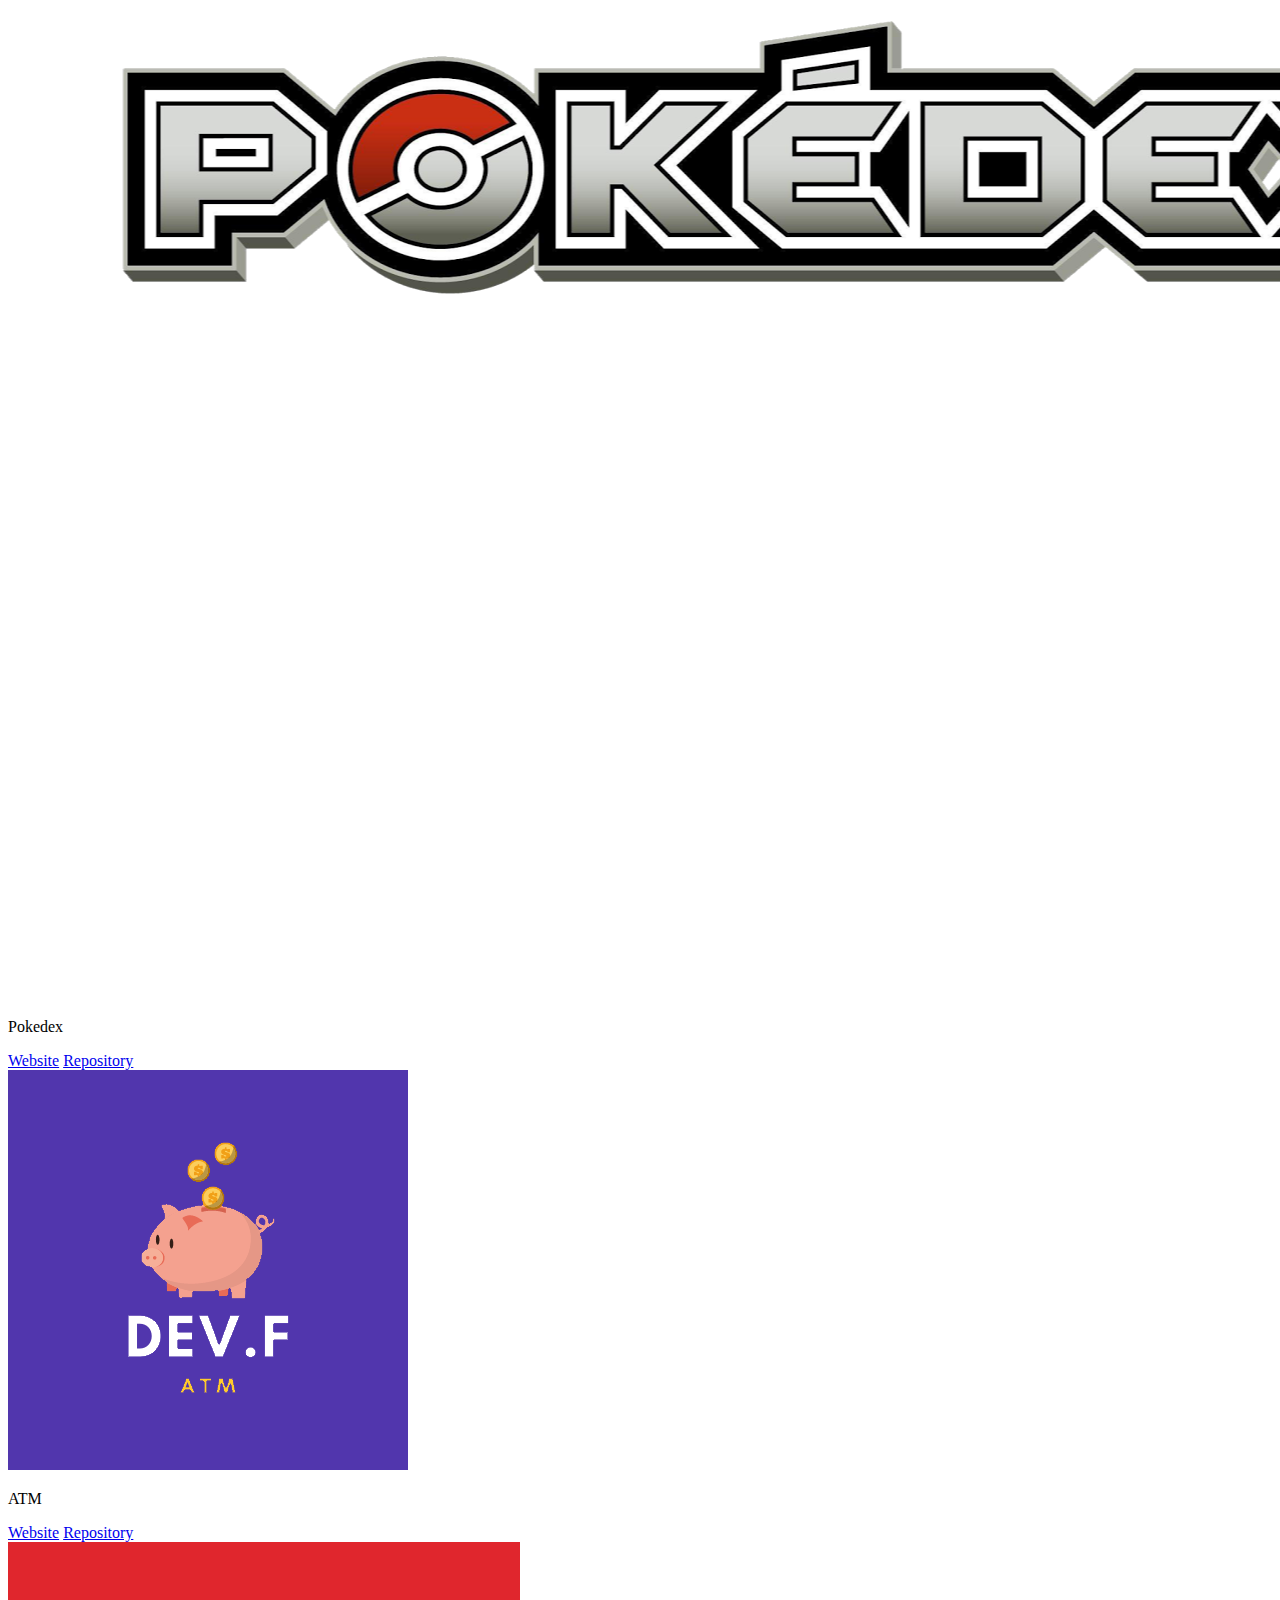
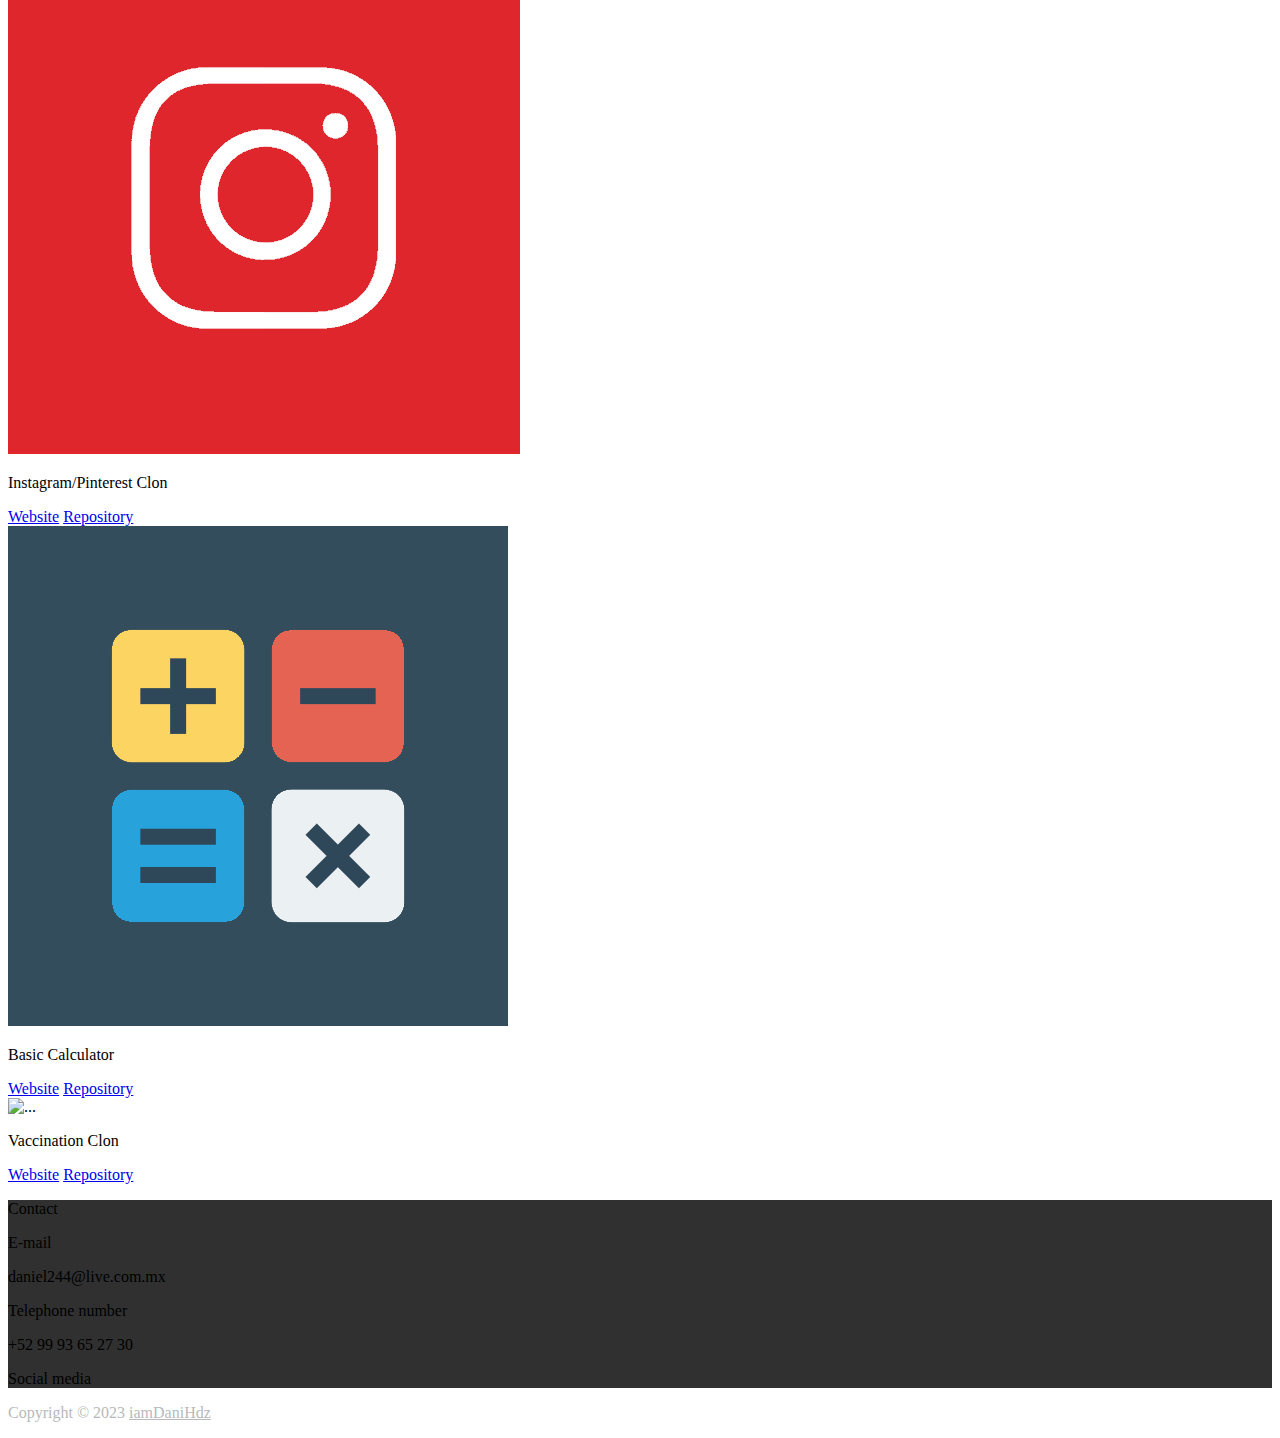
==== commit 9f554ba6: "Update index.html" ====
--- a/index.html
+++ b/index.html
@@ -11,6 +11,7 @@
         <script src="https://kit.fontawesome.com/02ee34085a.js" crossorigin="anonymous"></script>
         <link rel="stylesheet" href="styles.css">
         <title>Portofolio</title>
+    <meta name="google-site-verification" content="1qC2rDWMPOEsZWZnFdJ7XuyZCchXWQS4hWnUooBse0A" />
     </head>
 
 <body>
@@ -273,4 +274,4 @@
     </script>
 </body>
 
-</html>+</html>
--- a/styles.css
+++ b/styles.css
@@ -0,0 +1,35 @@
+.bg-gray{
+    /* background-color: #1a1a1a; */
+    background-color:#303030;
+}
+
+a :hover{
+    color: #1a1a1a;
+}
+
+footer, footer a {
+    color: #b7b9bc
+}
+
+footer p :hover{
+    color: #fff;
+}
+
+body::-webkit-scrollbar{
+    width: 10px;
+    background-color: #212529;
+}
+
+body::-webkit-scrollbar-thumb{
+    background-color:#b7b9bc;
+    border-radius: 15px;
+}
+
+body::-webkit-scrollbar-thumb:hover{
+    background-color: #e9ecef;
+}
+
+#home{
+    background-image: url(assets/banner.jpg);
+    background-size: cover;
+}